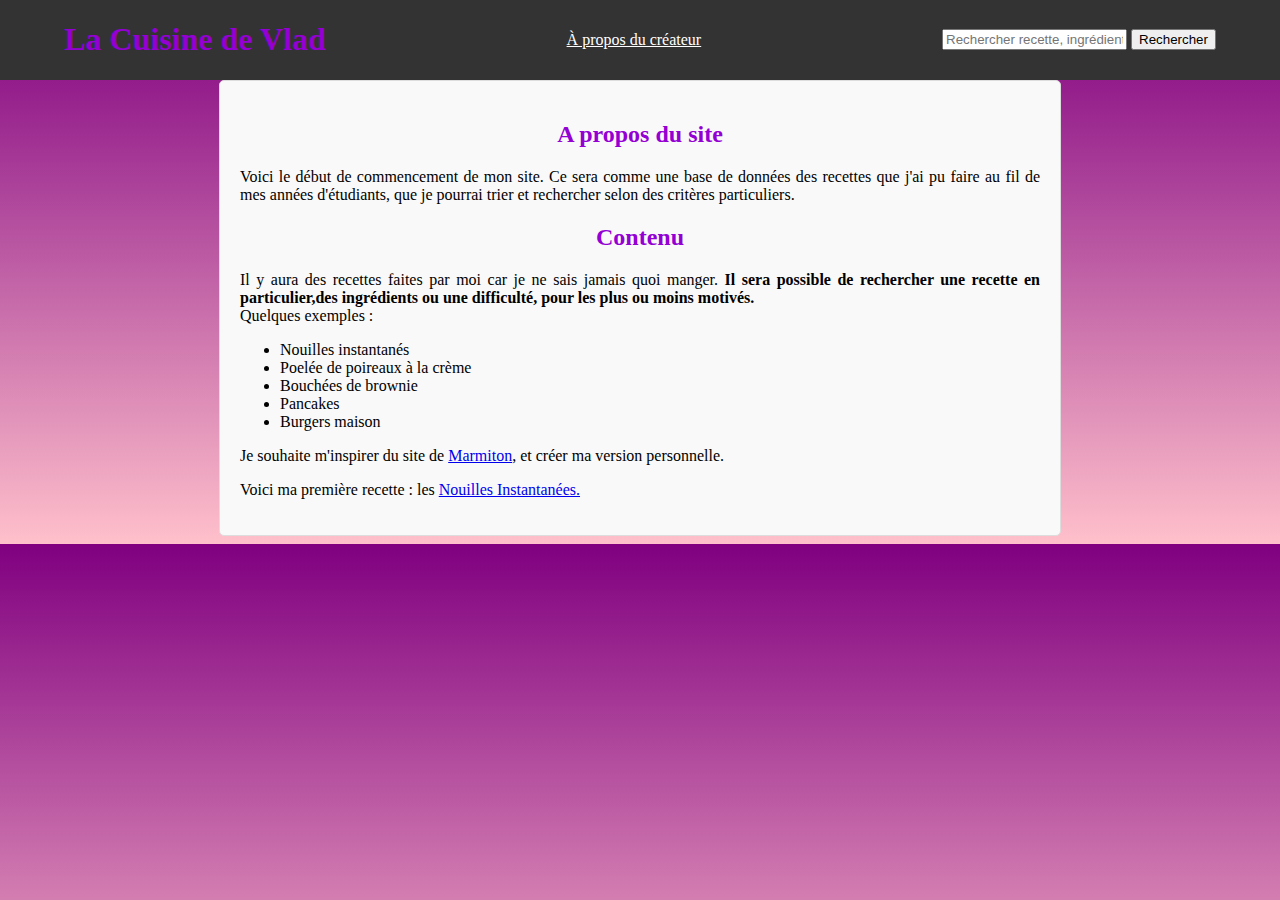
==== index.html @ af3c5a25 "Initial commit" ====
<!DOCTYPE html>
<html lang="fr">
    <head>
        <meta charset="utf-8">
        <title>Accueil - La Cuisine de Vlad</title>
        <link href="style.css" rel="stylesheet">
    </head>
    <body>
            <header>
                <div class="entete">
                    <h1>La Cuisine de Vlad</h1>
                    <a href="a-propos.html" class="apropos">À propos du créateur</a>
                    <div class="search-bar">
                        <input type="text" placeholder="Rechercher recette, ingrédient,...">
                        <button type="button">Rechercher</button>
                    </div>
                </div>
            </header>
            <main class="main-content">
            <h2>A propos du site</h2>
                <p>Voici le début de commencement de mon site. Ce sera comme une base de données des recettes que j'ai pu faire 
                au fil de mes années d'étudiants, que je pourrai trier et rechercher selon des critères particuliers.</p>
            <h2>Contenu</h2>
                <p>Il y aura des recettes faites par moi car je ne sais jamais quoi manger. <strong>Il sera possible de rechercher une recette en 
                particulier,des ingrédients ou une difficulté, pour les plus ou moins motivés. </strong><br>Quelques exemples : 
                </p>
                <ul>
                    <li>Nouilles instantanés</li>
                    <li>Poelée de poireaux à la crème</li>
                    <li>Bouchées de brownie</li>
                    <li>Pancakes</li>
                    <li>Burgers maison</li>
                </ul>
                <p>Je souhaite m'inspirer du site de <a href="https://www.marmiton.org">Marmiton</a>, et créer ma version 
                personnelle. </p>
                <p>Voici ma première recette : les <a href="recette_test.html">Nouilles Instantanées.</a>
            </main>
    </body>
</html>
---- style.css ----
h1,h2 {
    color: darkviolet; 
    text-align: center;
    font-family: "MingLiU-ExtB";
}

h3 {
    font-family: "MingLiU-ExtB";
}

p {
    text-align: justify;
}

.important{
    font-weight:700;
}

.center {
    display: block;
    margin-left: auto;
    margin-right: auto;
  }

#search-form {
    display: flex;
    align-items: center;
}

#search-input {
    padding: 10px;
    font-size: 16px;
    border: 1px solid #ccc;
    border-radius: 4px;
    flex-grow: 1;
}

#search-button {
    background-color: #007bff;
    color: #fff;
    border: none;
    border-radius: 4px;
    padding: 10px 20px;
    margin-left: 10px;
    cursor: pointer;
}

/* Style du conteneur principal */
.container {
    justify-content: center; /* Centrer horizontalement */
    align-items: flex-start; /* Aligner le contenu en haut de la boîte */
    min-height: 100vh; /* Utilise toute la hauteur de la vue */

}

/* Style de la barre latérale gauche */
.sidebar {
    background-color: #333; /* Couleur de fond de la barre latérale */
    color: white;
    width: 250px; /* Largeur de la barre latérale */
    padding: 20px;
    margin-top: 80px;
}

/* Style du contenu principal */
.main-content {
    max-width: 800px; /* Largeur maximale du contenu principal */
    padding:20px;
    border: 1px solid #ddd;
    border-radius: 5px;
    background-color: #f9f9f9;
    margin-left: auto;
    margin-right: auto;
    margin-top: 80px;
}

body{
    background: linear-gradient(to bottom, #800080, #ffc0cb);
}

header {
    background-color: #333; 
    color: #fff; 
    position: fixed; 
    top: 0;
    left: 0;
    right: 0;
    z-index: 100; /* Assure que le header est au-dessus du contenu de la page */
}

.entete {
    width: 90%; /* Largeur du contenu du header */
    max-width: 1200px; /* Largeur maximale du contenu du header */
    margin: 0 auto; /* Centre le contenu horizontalement */
    display: flex; /* Utilise la disposition flexbox */
    justify-content: space-between; /* Place les éléments à l'extrémité gauche et droite */
    align-items: center; /* Centre les éléments verticalement */
}

a:active{
    color:deeppink
}

a:hover{
    color:deeppink
}

.apropos{
    color:#fff;
    text-align: right;
}

.autobio{
    display: flex;
    align-items: center;
    justify-content: space-between;
}

.prev-button,
.next-button {
    position: absolute;
    top: 50%;
    transform: translateY(-50%);
    background-color: #333;
    color: #fff;
    padding: 10px 15px;
    border: none;
    cursor: pointer;
}

.prev-button {
    left: 10px;
}

.next-button {
    right: 10px;
}

.carousel-container {
    position: relative;
    max-width: 600px; /* Largeur maximale du carrousel */
    margin: 0 auto;
    overflow: hidden; /* Masque les images débordantes */
}

.carousel {
    display: flex; /* Utilisation de flexbox pour disposer les images horizontalement */
    transition: transform 0.5s ease; /* Animation de transition fluide */
}
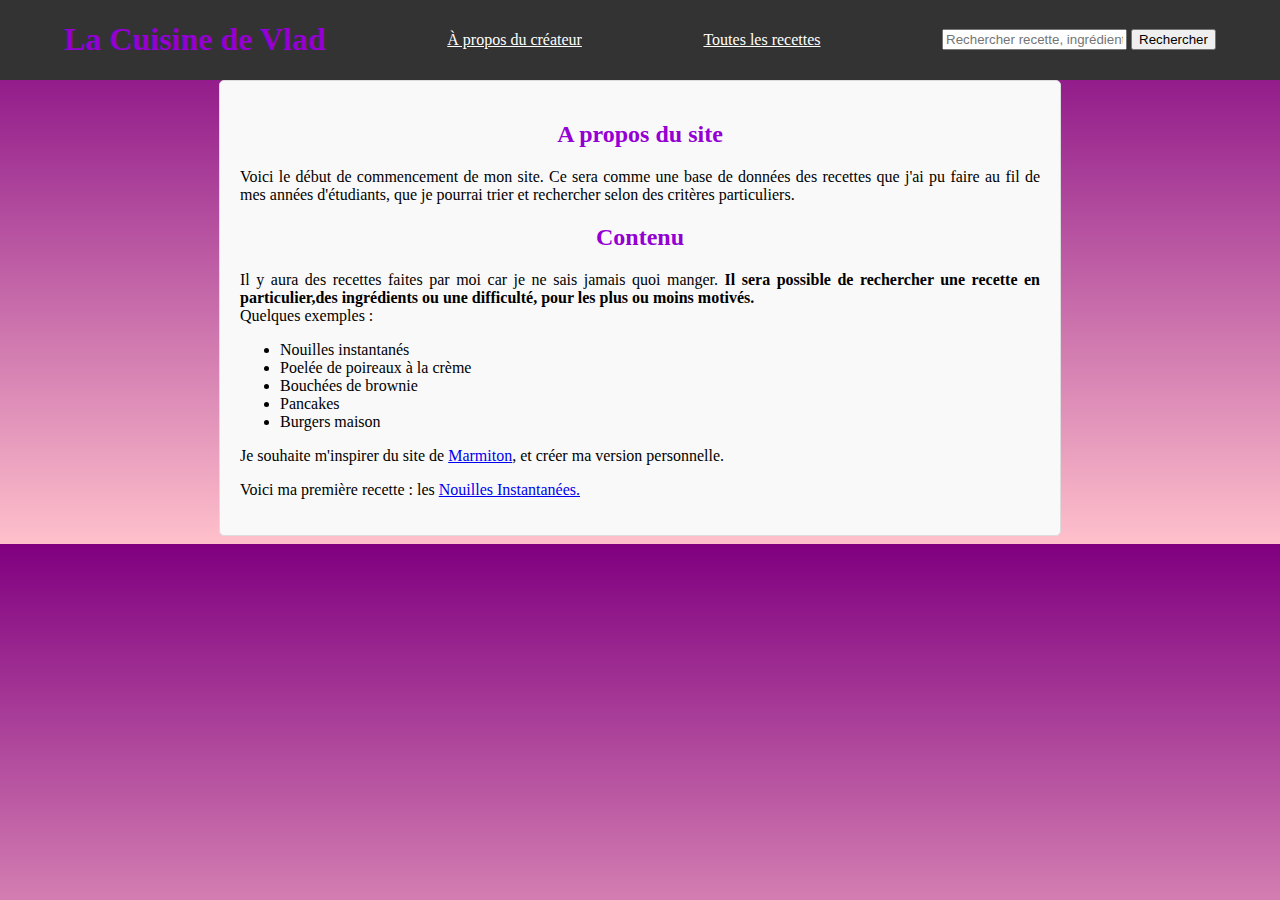
==== commit efc69e74: "AJout d'une page résumé et page burger" ====
--- a/index.html
+++ b/index.html
@@ -8,8 +8,9 @@
     <body>
             <header>
                 <div class="entete">
-                    <h1>La Cuisine de Vlad</h1>
+                    <a href="index.html" class="lien_titre"><h1>La Cuisine de Vlad</h1></a>
                     <a href="a-propos.html" class="apropos">À propos du créateur</a>
+                    <a href="liste_recette.html" class="apropos">Toutes les recettes</a>
                     <div class="search-bar">
                         <input type="text" placeholder="Rechercher recette, ingrédient,...">
                         <button type="button">Rechercher</button>
--- a/style.css
+++ b/style.css
@@ -146,4 +146,67 @@
 .carousel {
     display: flex; /* Utilisation de flexbox pour disposer les images horizontalement */
     transition: transform 0.5s ease; /* Animation de transition fluide */
-}+}
+
+/* Slideshow container */
+.slideshow-container {
+    max-width: 1000px;
+    position: relative;
+    margin: auto;
+  }
+  
+  /* Make the images invisible by default */
+  .Containers {
+    display: none;
+  }
+  
+  /* forward & Back buttons */
+  .Back, .forward {
+    cursor: pointer;
+    position: absolute;
+    top: 48%;
+    width: auto;
+    margin-top: -23px;
+    padding: 17px;
+    color: grey;
+    font-weight: bold;
+    font-size: 19px;
+    transition: 0.4s ease;
+    border-radius: 0 5px 5px 0;
+    user-select: none;
+  }
+  
+  /* Place the "forward button" to the right */
+  .forward {
+    right: 0;
+    border-radius: 4px 0 0 4px;
+  }
+  
+  /*when the user hovers,add a black background with some little opacity */
+  .Back:hover, .forward:hover {
+    background-color: rgba(0,0,0,0.8);
+  }
+  
+  /* Caption Info */
+  .Info {
+    color: #e3e3e3;
+    font-size: 16px;
+    padding: 10px 14px;
+    position: absolute;
+    bottom: 10px;
+    width: 100%;
+    text-align: center;
+  }
+
+  .recipe-image {
+    height: 200px;
+}
+
+.lien_titre {
+    text-decoration: none;
+    color: inherit;
+}
+
+.recette-list {
+    list-style-type: none;
+}
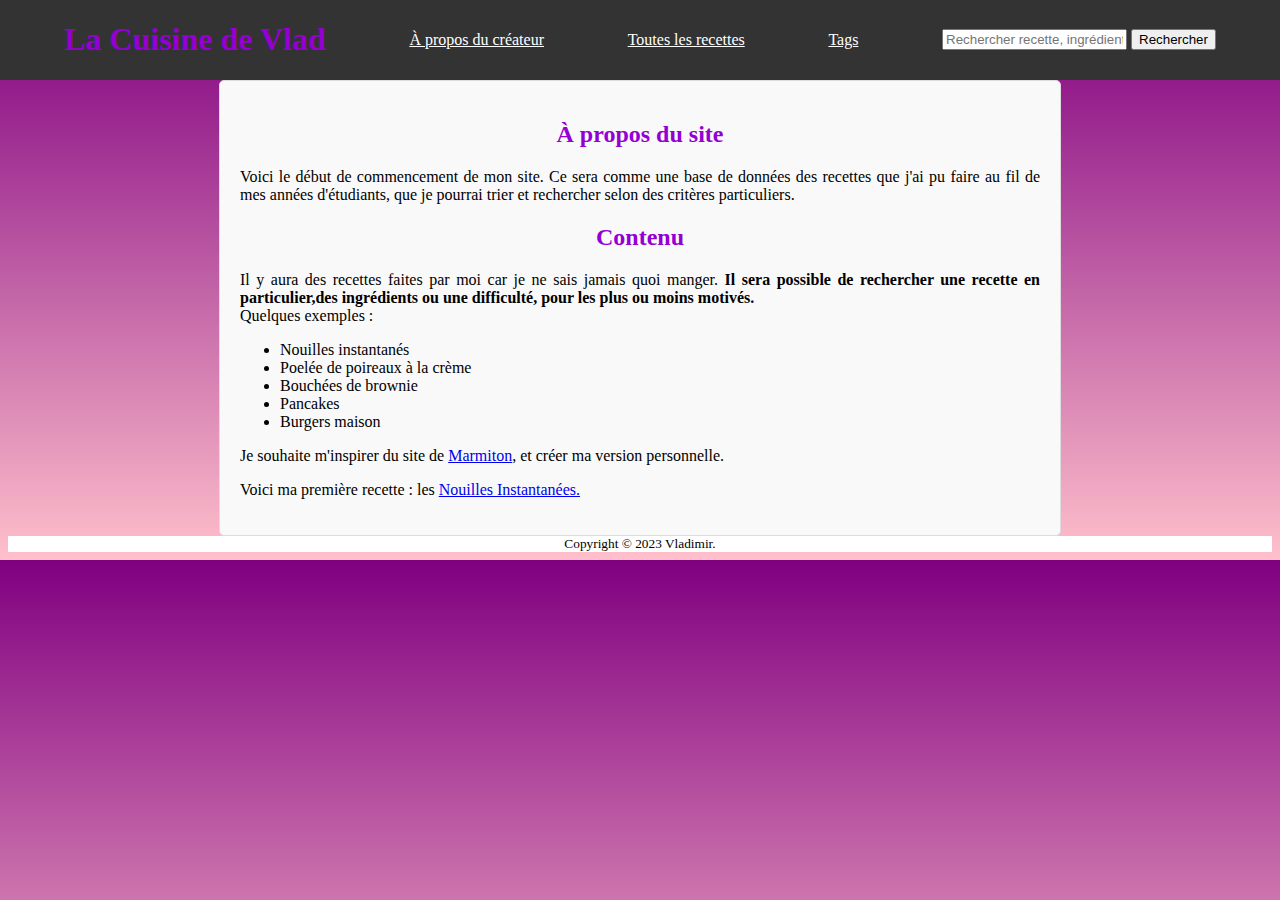
==== commit 3e5b7b88: "Fini" ====
--- a/index.html
+++ b/index.html
@@ -6,25 +6,26 @@
         <link href="style.css" rel="stylesheet">
     </head>
     <body>
-            <header>
-                <div class="entete">
-                    <a href="index.html" class="lien_titre"><h1>La Cuisine de Vlad</h1></a>
-                    <a href="a-propos.html" class="apropos">À propos du créateur</a>
-                    <a href="liste_recette.html" class="apropos">Toutes les recettes</a>
-                    <div class="search-bar">
-                        <input type="text" placeholder="Rechercher recette, ingrédient,...">
-                        <button type="button">Rechercher</button>
-                    </div>
+        <header>
+            <div class="entete">
+                <a href="index.html" class="lien_titre"><h1>La Cuisine de Vlad</h1></a>
+                <a href="a-propos.html" class="apropos">À propos du créateur</a>
+                <a href="liste_recette.html" class="apropos">Toutes les recettes</a>
+                <a href="tags.html" class="apropos">Tags</a>
+                <div class="search-bar">
+                    <input type="text" placeholder="Rechercher recette, ingrédient,...">
+                    <button type="button">Rechercher</button>
                 </div>
-            </header>
-            <main class="main-content">
-            <h2>A propos du site</h2>
-                <p>Voici le début de commencement de mon site. Ce sera comme une base de données des recettes que j'ai pu faire 
-                au fil de mes années d'étudiants, que je pourrai trier et rechercher selon des critères particuliers.</p>
-            <h2>Contenu</h2>
-                <p>Il y aura des recettes faites par moi car je ne sais jamais quoi manger. <strong>Il sera possible de rechercher une recette en 
-                particulier,des ingrédients ou une difficulté, pour les plus ou moins motivés. </strong><br>Quelques exemples : 
-                </p>
+            </div>
+        </header>
+        <main class="main-content">
+            <article id="about-me">
+                <h2>À propos du site</h2>
+                <p>Voici le début de commencement de mon site. Ce sera comme une base de données des recettes que j'ai pu faire au fil de mes années d'étudiants, que je pourrai trier et rechercher selon des critères particuliers.</p>            
+            </article>
+            <article id="content">
+                <h2>Contenu</h2>
+                <p>Il y aura des recettes faites par moi car je ne sais jamais quoi manger. <strong>Il sera possible de rechercher une recette en particulier,des ingrédients ou une difficulté, pour les plus ou moins motivés. </strong><br>Quelques exemples : </p>
                 <ul>
                     <li>Nouilles instantanés</li>
                     <li>Poelée de poireaux à la crème</li>
@@ -32,9 +33,14 @@
                     <li>Pancakes</li>
                     <li>Burgers maison</li>
                 </ul>
-                <p>Je souhaite m'inspirer du site de <a href="https://www.marmiton.org">Marmiton</a>, et créer ma version 
-                personnelle. </p>
-                <p>Voici ma première recette : les <a href="recette_test.html">Nouilles Instantanées.</a>
-            </main>
+                <p>Je souhaite m'inspirer du site de <a href="https://www.marmiton.org">Marmiton</a>, et créer ma version personnelle. </p>
+                <p>Voici ma première recette : les <a href="recette_test.html">Nouilles Instantanées.</a>            
+            </article>
+        </main>
+        <footer>
+            <small>
+                Copyright © 2023 Vladimir.
+              </small>
+        </footer>
     </body>
 </html>--- a/style.css
+++ b/style.css
@@ -210,3 +210,10 @@
 .recette-list {
     list-style-type: none;
 }
+footer {
+    display: flex;
+    justify-content: center;
+    text-align: center;
+    padding: 50px,0px,50px,0px;
+    background-color: white;
+  }